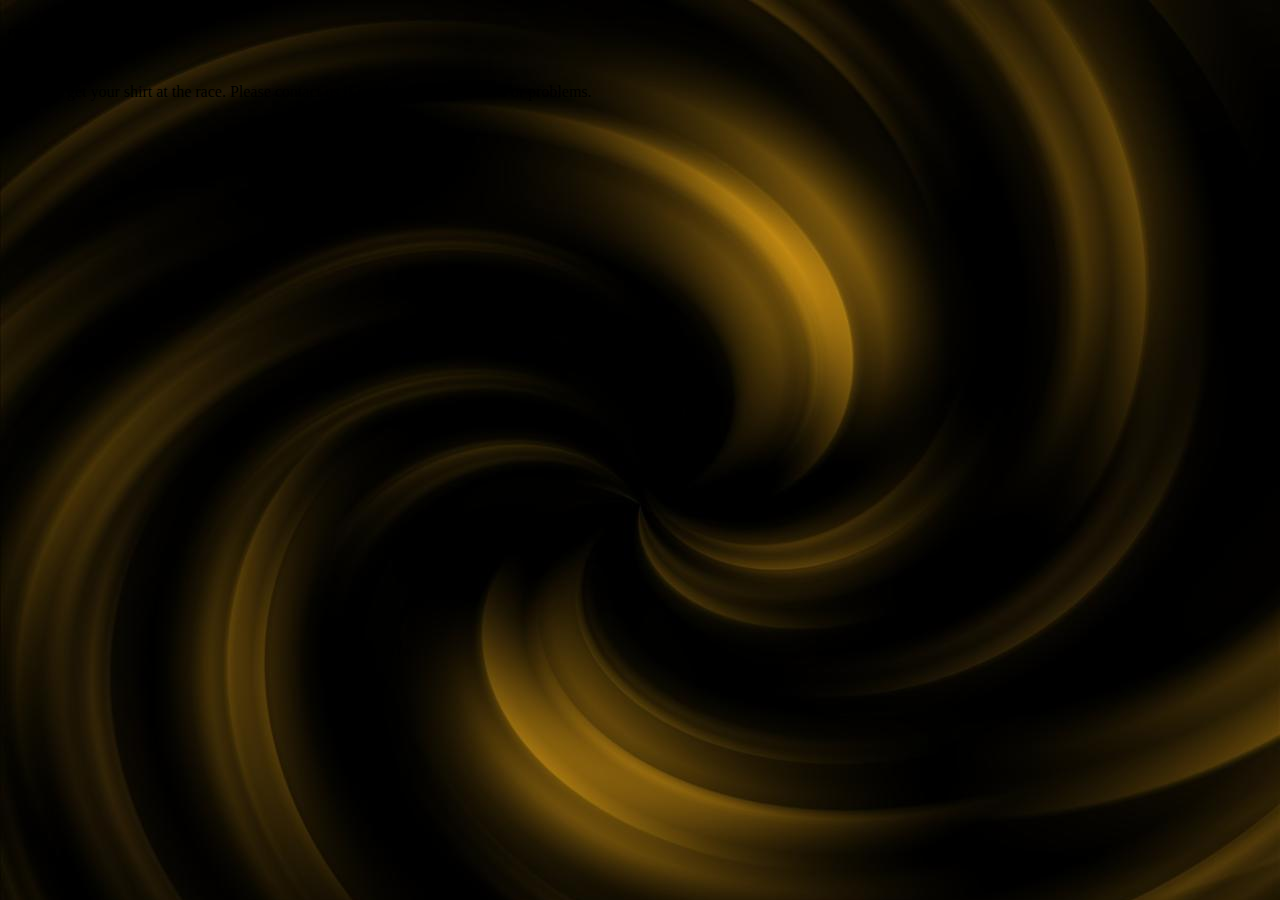
==== thanks.html @ 4f21c93e "Add files via upload" ====
<!DOCTYPE html>                                                                                                                                                                                                                                                                         <!DOCTYPE html>

<html>
<head>
  <title>Order Form</title>
  <link rel="stylesheet" href="main.css">
  <meta name="viewport" content="width=device-width, initial-scale=1">
</head>

<body>
<h1>Thanks!</h1>
<p>You will get your shirt at the race. Please contact us if you have any questions or problems.</p>

</body>
</html>
---- main.css ----
body {
  background-image: url("img/background-image.jpg");
  background-attachment: fixed;
  background-size: cover;
  max-width: auto;
}

div.container {
  background-image: url("img/background-image.jpg")
  display: grid;
  grid-template-columns: 1fr;
  grid-template-areas:
    "header"
    "run"
    "about"
    "event"
    "signup"
    "footer";

  margin-left: auto;
  margin-right: auto;
  max-width: 800px;
}

header {
  grid-area: header;
  text-align: center;
  font-size: 22px;
  font-family: 'Bungee Shade', cursive;
  color: #ffffff;
}


img {
  max-width: 100%;
  text-align: center;
}


main {
}

p{
  line-height: 1.5;
}

}

section {
    min-height: 300px;
}

section#about {
  background-image: url("img/background-image.jpg")
  grid-area: about;
  color: #ffffff;
}

/* unvisited link */
a:link {
    color:#edccff;
}

/* visited link */
a:visited {
    color: #edccff;
}

/* mouse over link */
a:hover {
    color: hotpink;
}

/* selected link */
a:active {
    color: #91f7ff;
}

section#event {
  background-image: url("img/background-image.jpg")
  grid-area: event;
  color: #ffffff;
}

section#run {
  grid-area: run;
  color: #ffffff;
  background-image:url("img/background-image.jpg")
}

section#signup {
  background-image:url("img/background-image.jpg")
  grid-area: signup;
    color: #ffffff;
}

footer {
  background-image: url("img/background-image.jpg")
  grid-area: footer;
    color: #ffffff;
}

@media (min-width: 800px) {
  div.container {
    grid-template-columns: 1fr 1fr;
    grid-template-areas:
      "header header"
      "run run"
      "event event"
      "about signup"
      "footer footer";
  }
}
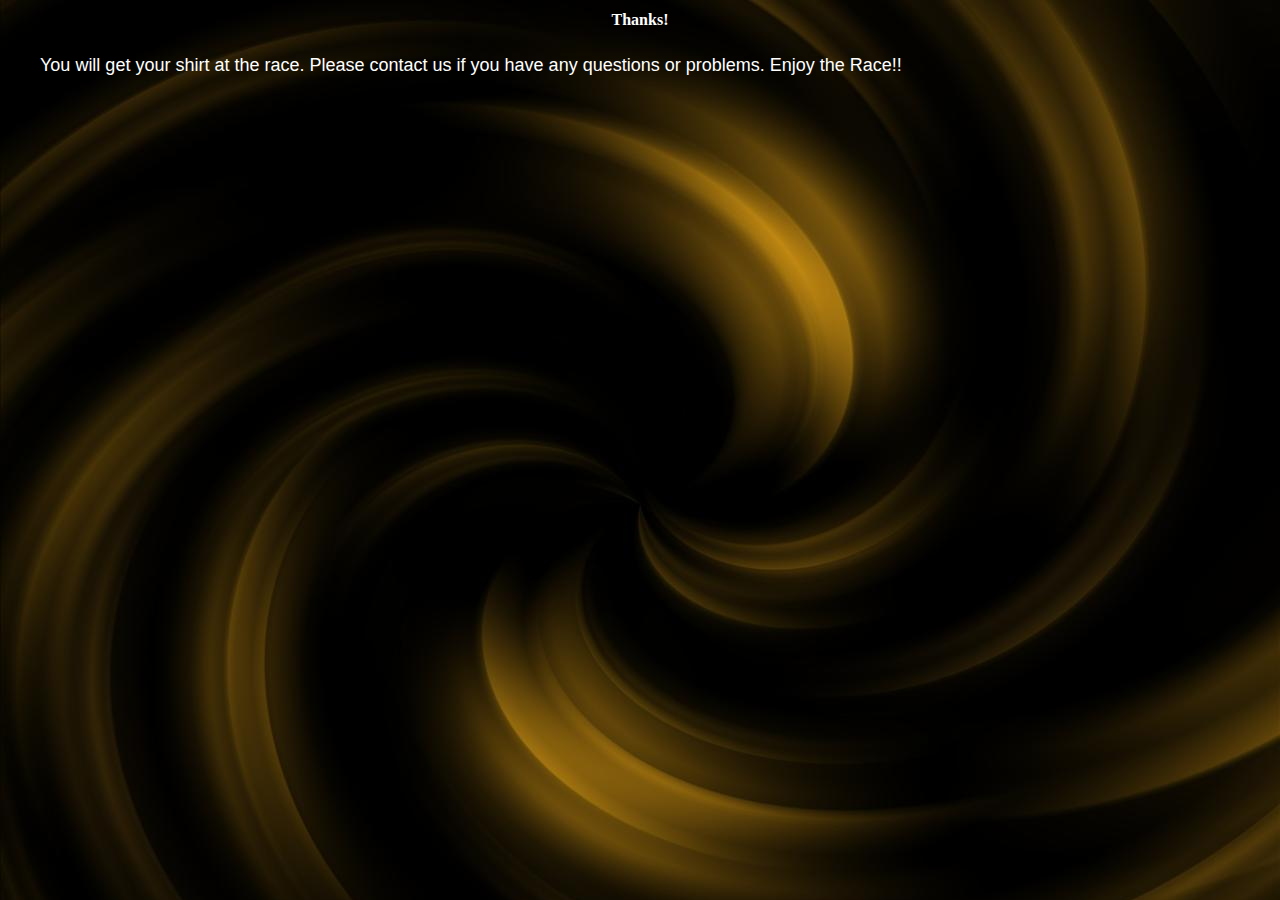
==== commit 454779be: "Add files via upload" ====
--- a/thanks.html
+++ b/thanks.html
@@ -9,7 +9,7 @@
 
 <body>
 <h1>Thanks!</h1>
-<p>You will get your shirt at the race. Please contact us if you have any questions or problems.</p>
+<p>You will get your shirt at the race. Please contact us if you have any questions or problems. Enjoy the Race!! </p>
 
 </body>
 </html>
--- a/main.css
+++ b/main.css
@@ -11,7 +11,6 @@
   grid-template-columns: 1fr;
   grid-template-areas:
     "header"
-    "run"
     "about"
     "event"
     "signup"
@@ -22,28 +21,47 @@
   max-width: 800px;
 }
 
-header {
-  grid-area: header;
+h1 {
+  grid-area: signup;
   text-align: center;
-  font-size: 22px;
-  font-family: 'Bungee Shade', cursive;
+  font-size: 16px;
+  font-family: 'Bungee Outline', cursive;
   color: #ffffff;
 }
 
 
 img {
   max-width: 100%;
+  max-height: 100%;
   text-align: center;
 }
 
+
+h2{
+   font-family: 'Bungee Shade', cursive;
+   text-align: center;
+   font-size: 32px;
+}
 
 main {
 }
 
 p{
-  line-height: 1.5;
+  font-size: 18px;
+  line-height: 2.0;
+  color: #ffffff;
+  font-family: 'Acme', sans-serif;
+  margin-left: 32px;
+  margin-right: 32px;
 }
 
+ul{
+  font-size: 18px;
+  line-height: 2.0;
+  color: #ffffff;
+  font-family: 'Acme', sans-serif;
+  margin-left: 32px;
+  margin-right: 32px;
 }
 
 section {
@@ -82,22 +100,49 @@
   color: #ffffff;
 }
 
-section#run {
-  grid-area: run;
-  color: #ffffff;
-  background-image:url("img/background-image.jpg")
-}
-
 section#signup {
   background-image:url("img/background-image.jpg")
   grid-area: signup;
-    color: #ffffff;
+  color: #ffffff;
+}
+
+input[type=button], input[type=submit], input[type=reset] {
+    background-color: #3CBC8D;
+    border: none;
+    color: white;
+    padding: 16px 32px;
+    text-decoration: none;
+    margin: 4px 2px;
+    cursor: pointer;
+}
+
+fieldset {
+    border: 2px solid #3CBC8D;
+    border-radius: 4px;
+    margin-left: 32px;
+    margin-right: 32px;
+}
+
+legend {
+    font-family: 'Acme', sans-serif;
+    line-height: 2.0;
+    color: #3cbc8d;
+    font-size: 18px;
+}
+
+label {
+  font-family: 'Acme', sans-serif;
+  line-height: 2.0;
+  color: #ffffff;
+  font-size: 18px;
 }
 
 footer {
   background-image: url("img/background-image.jpg")
   grid-area: footer;
-    color: #ffffff;
+  color: #ffffff;
+  font-size: 32px;
+  font-family: 'Bungee Shade', cursive;
 }
 
 @media (min-width: 800px) {
@@ -105,7 +150,6 @@
     grid-template-columns: 1fr 1fr;
     grid-template-areas:
       "header header"
-      "run run"
       "event event"
       "about signup"
       "footer footer";
